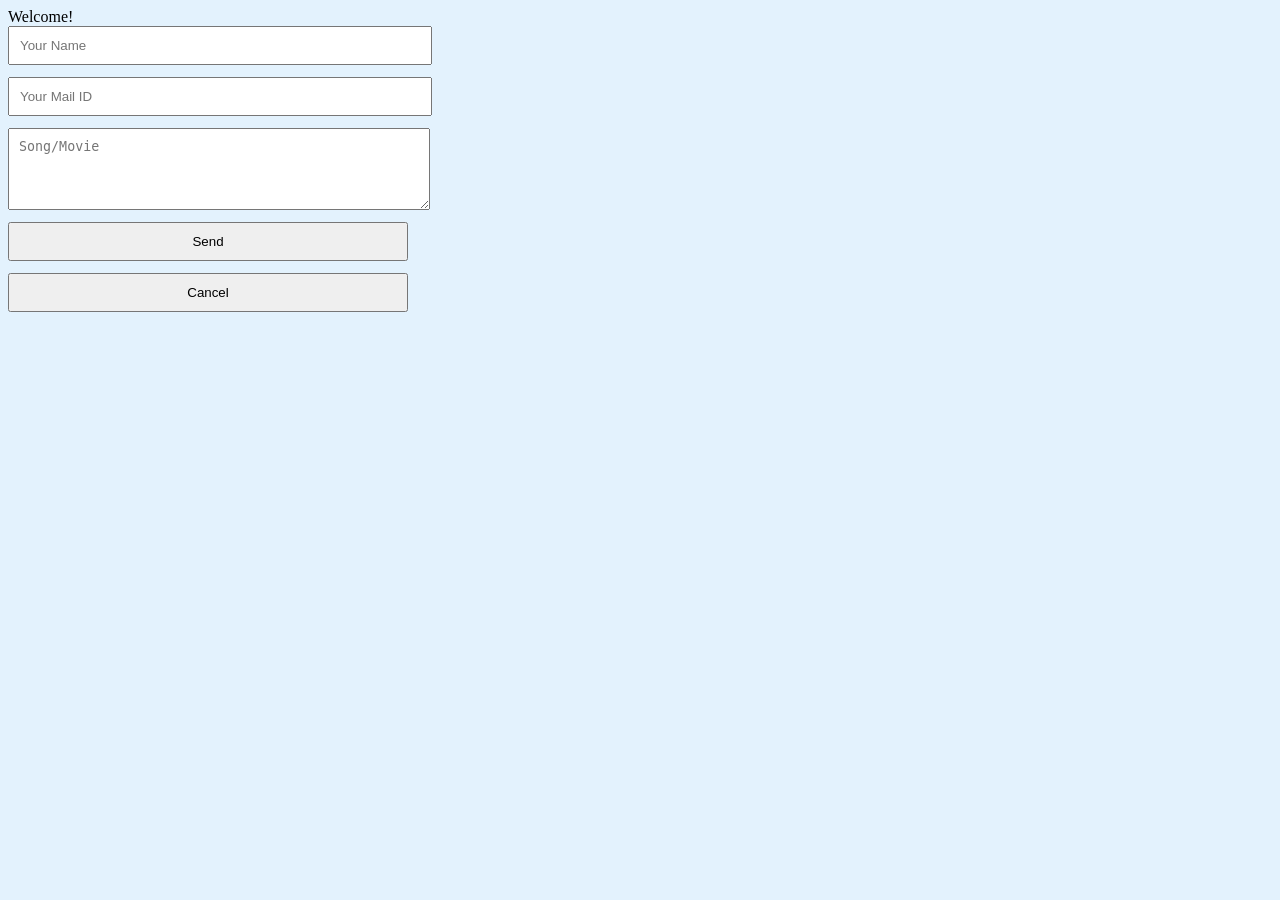
==== Contact.html @ 413d43ad "Add files via upload" ====
<!DOCTYPE html>
<html lang="en">
<head>
  <meta charset="UTF-8" />
  <meta name="viewport" content="width=device-width, initial-scale=1.0" />
  <title>Contact Form</title>
  
  <!-- Cursive Google Font -->
  <link rel="preconnect" href="https://fonts.googleapis.com">
  <link rel="preconnect" href="https://fonts.gstatic.com" crossorigin>
  <link href="https://fonts.googleapis.com/css2?family=Great+Vibes&display=swap" rel="stylesheet">

 <style>
    body {
         background-color: #e3f2fd;
    }
    form { max-width: 400px; display: grid; gap: 12px; }
    input, textarea, button { padding: 10px; width: 100%; }

    @media (max-width: 600px) {
    form { max-width: 270px; display: grid; gap: 12px; }
    input, textarea, button { padding: 10px; width: 100%; }
    }  
  </style>

</head>
<body>
Welcome!
 <form action="https://api.web3forms.com/submit" method="POST">
   <input type="hidden" name="access_key" value="9483e632-415c-408d-9f54-3564606b99d1">
   <input type="hidden" name="redirect" value="https://record-player-tamil.vercel.app/thank-you.html">
   <!-- Other Inputs -->
    <input type="text" name="name" placeholder="Your Name" required>
    <input type="email" name="email" placeholder="Your Mail ID" required>
    <textarea name="comment" placeholder="Song/Movie" rows="4" required></textarea>
    
    <button type="submit">Send</button>
    <button type="button" onclick="window.close()">Cancel</button>    
  </form>
</body>
</html>
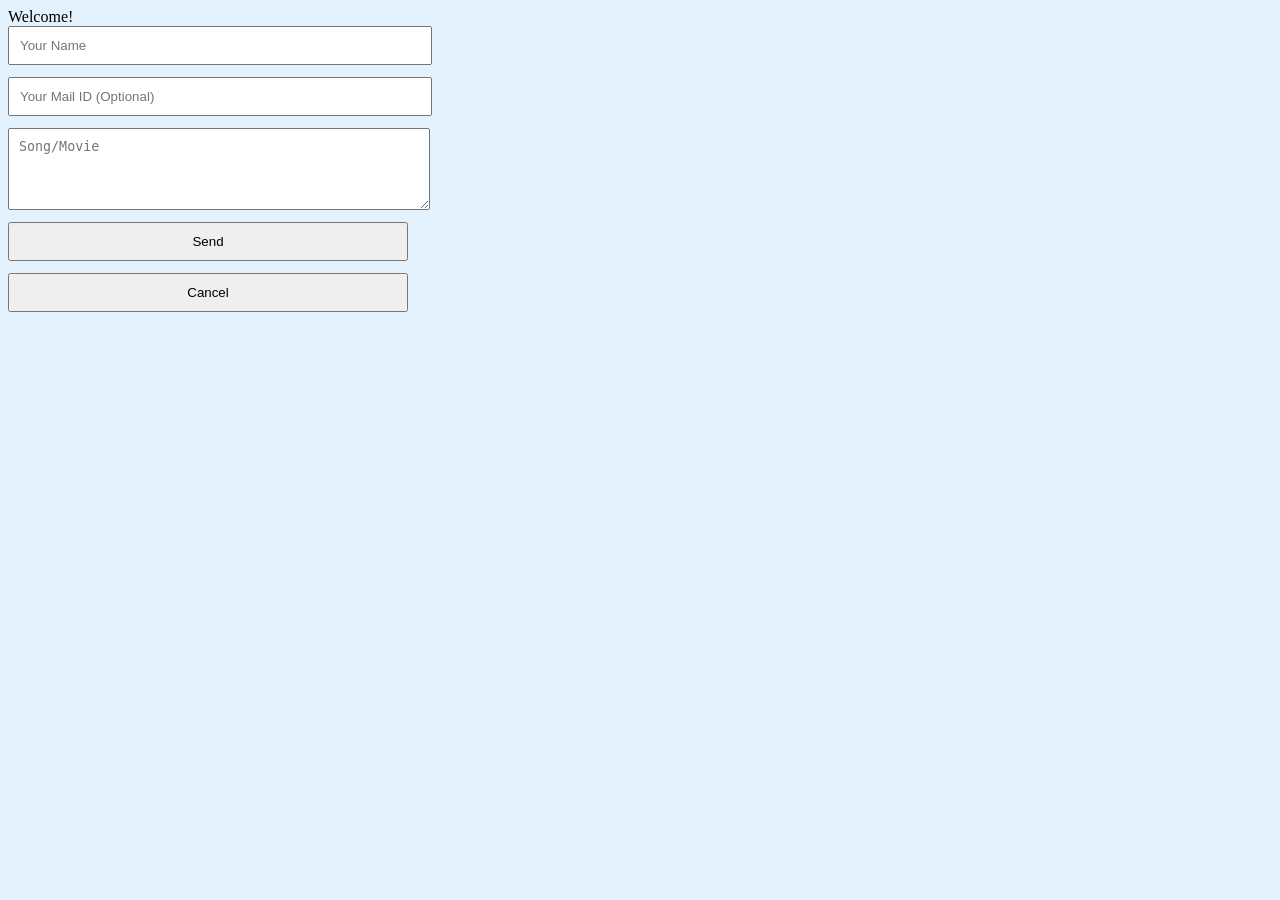
==== commit a046119d: "Update Contact.html" ====
--- a/Contact.html
+++ b/Contact.html
@@ -29,10 +29,10 @@
 Welcome!
  <form action="https://api.web3forms.com/submit" method="POST">
    <input type="hidden" name="access_key" value="9483e632-415c-408d-9f54-3564606b99d1">
-   <input type="hidden" name="redirect" value="https://record-player-tamil.vercel.app/thank-you.html">
+   <input type="hidden" name="redirect" value="https://ceylon-radio-nostalgia.vercel.app/thank-you.html">
    <!-- Other Inputs -->
     <input type="text" name="name" placeholder="Your Name" required>
-    <input type="email" name="email" placeholder="Your Mail ID" required>
+    <input type="email" name="email" placeholder="Your Mail ID (Optional)">
     <textarea name="comment" placeholder="Song/Movie" rows="4" required></textarea>
     
     <button type="submit">Send</button>
